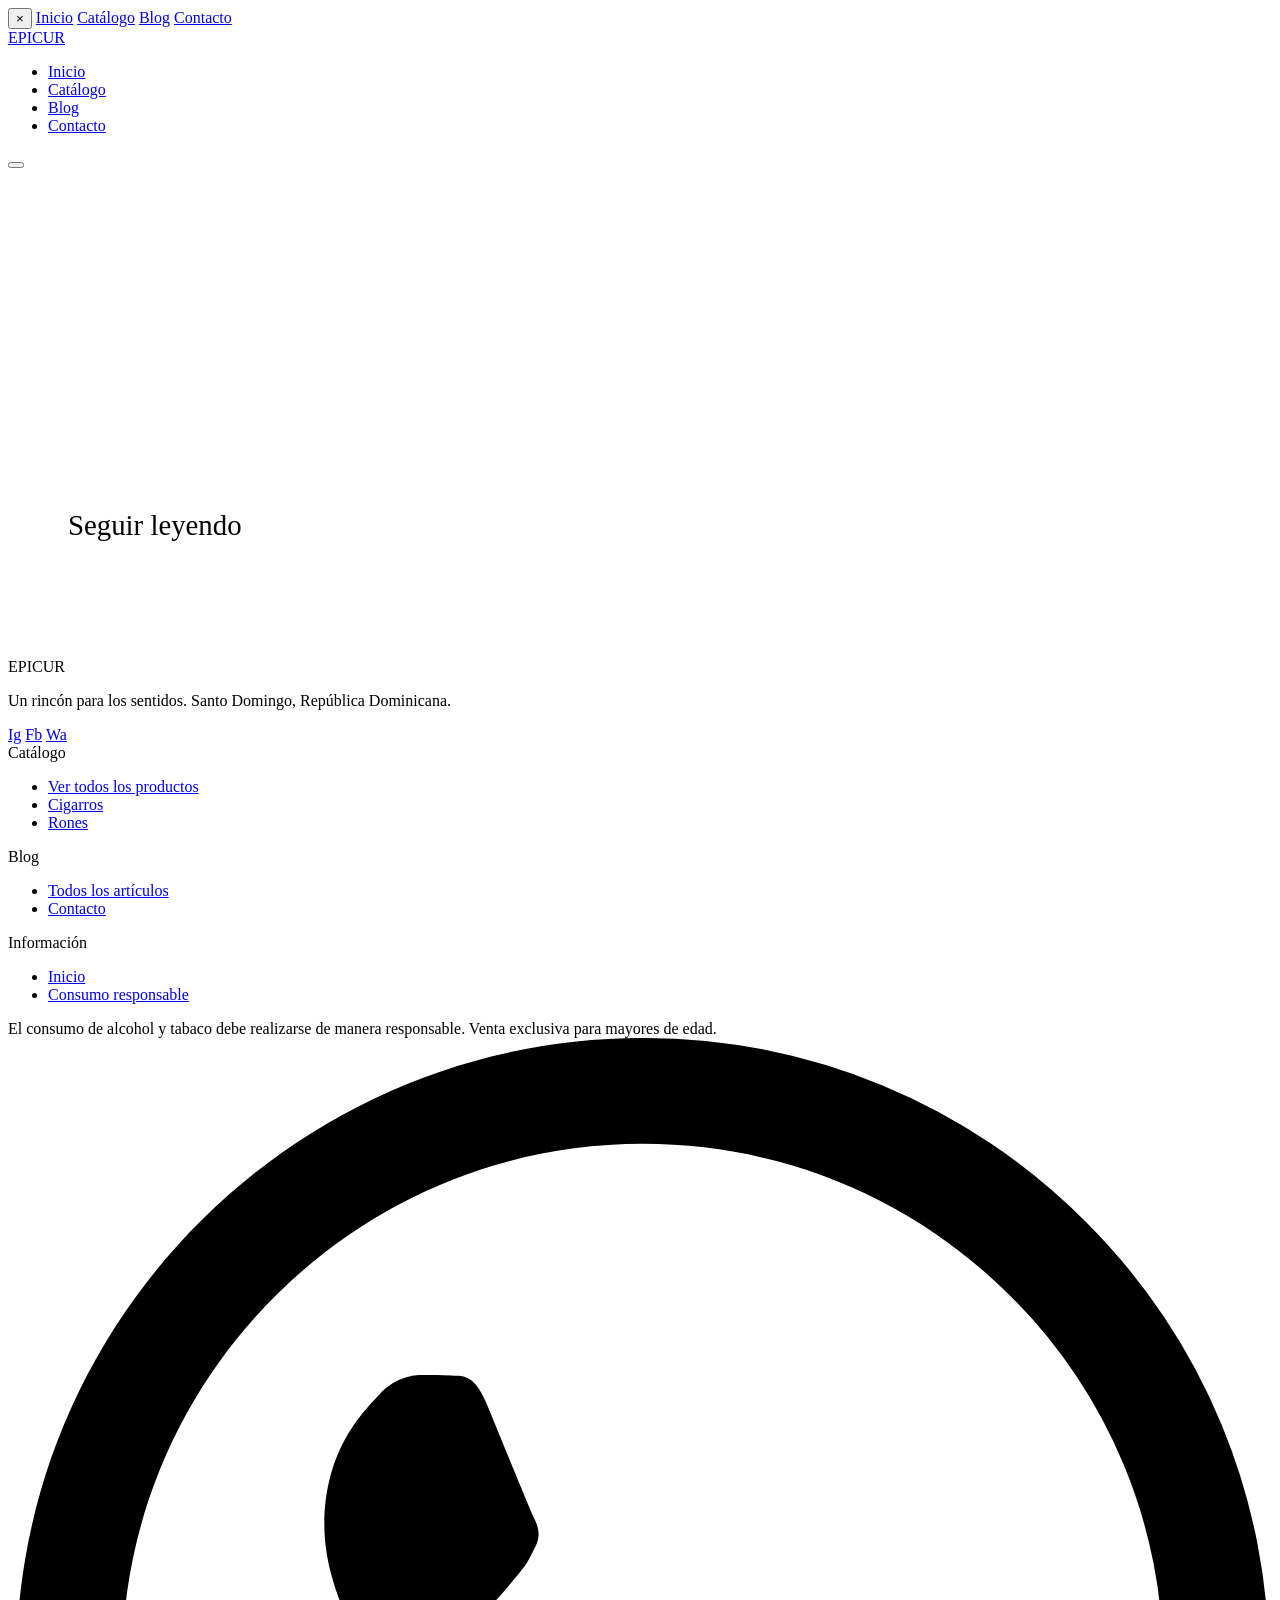
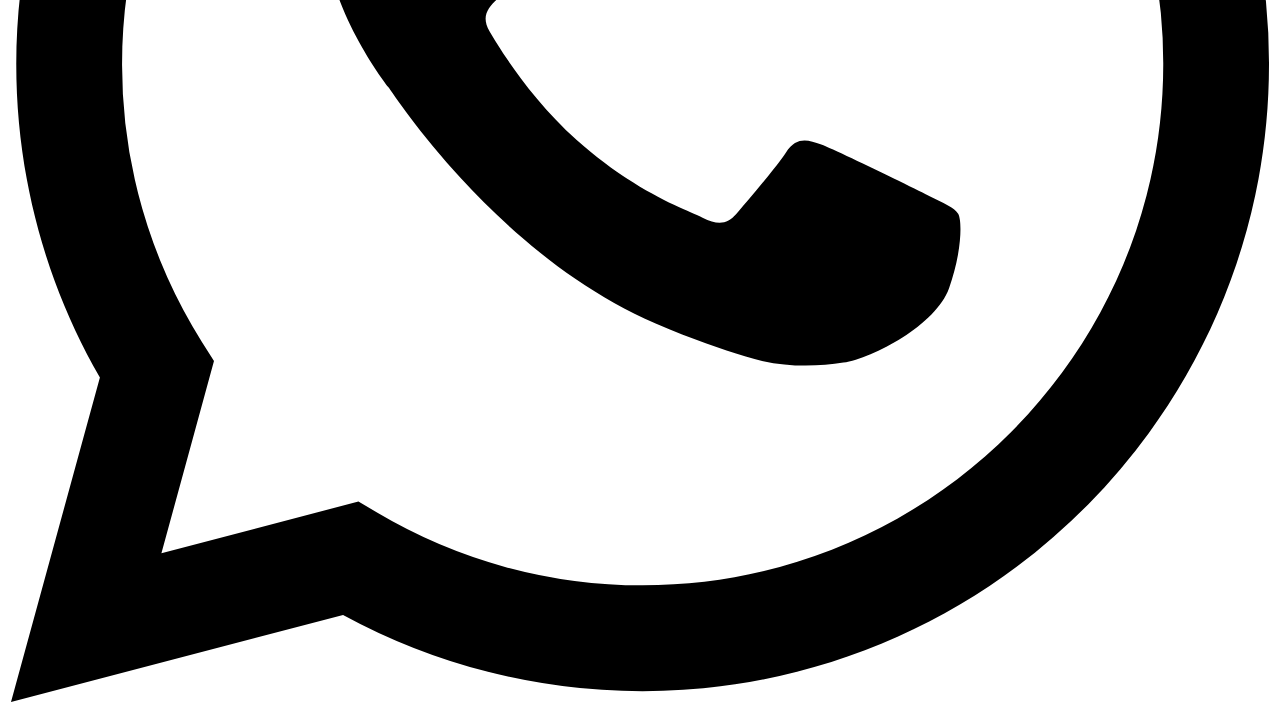
==== articulo.html @ d0923cbe "Add files via upload" ====
<!DOCTYPE html>
<html lang="es">
<head>
<meta charset="UTF-8">
<meta name="viewport" content="width=device-width, initial-scale=1.0">
<title id="pageTitle">Artículo — EPICUR CONCEPT</title>
<link rel="stylesheet" href="../css/global.css">
<style>
  .article-wrap { max-width:760px; margin:0 auto; padding:80px 60px 100px; }

  .article-back {
    display:inline-flex; align-items:center; gap:10px;
    font-size:.55rem; letter-spacing:.22em; text-transform:uppercase;
    color:var(--gold); margin-bottom:48px; transition:gap .3s;
  }
  .article-back:hover { gap:16px; }
  .article-back::before { content:'←'; font-size:.8rem; }

  .article-cat { font-size:.55rem; letter-spacing:.28em; text-transform:uppercase; color:var(--gold); margin-bottom:16px; display:block; }
  .article-title {
    font-family:var(--serif);
    font-size:clamp(2.2rem, 5vw, 3.8rem);
    font-weight:300; line-height:1.08; color:var(--beige);
    margin-bottom:20px;
  }
  .article-meta { font-size:.58rem; letter-spacing:.14em; color:var(--text-low); margin-bottom:48px; }
  .article-meta span { color:var(--gold); margin:0 8px; }

  .article-hero { aspect-ratio:16/9; overflow:hidden; margin-bottom:56px; }
  .article-hero img { width:100%; height:100%; object-fit:cover; filter:sepia(.12) brightness(.85); }

  .article-body { font-size:.88rem; line-height:2; color:var(--text-mid); }
  .article-body p { margin-bottom:24px; }
  .article-body h3 {
    font-family:var(--serif); font-size:1.6rem; font-weight:300;
    color:var(--beige); margin:48px 0 16px; line-height:1.2;
  }
  .article-body h3::before { content:'—  '; color:var(--gold); }

  .article-rule { width:60px; height:1px; background:var(--gold); margin:60px 0; }

  /* Related */
  .related { padding:80px 60px; background:var(--dark); }
  .related-inner { max-width:1180px; margin:0 auto; }
  .related-title { font-family:var(--serif); font-size:1.8rem; font-weight:300; color:var(--beige); margin-bottom:36px; }
  .related-grid { display:grid; grid-template-columns:repeat(3,1fr); gap:1px; background:rgba(192,154,98,.1); }
  .r-card { background:#0E0E0E; overflow:hidden; cursor:pointer; transition:background .3s; }
  .r-card:hover { background:#141210; }
  .r-img { aspect-ratio:16/10; overflow:hidden; }
  .r-img img { width:100%; height:100%; object-fit:cover; filter:sepia(.2) brightness(.6); transition:transform .6s; }
  .r-card:hover .r-img img { transform:scale(1.05); filter:sepia(.1) brightness(.74); }
  .r-body { padding:20px 20px 26px; }
  .r-cat { font-size:.48rem; letter-spacing:.18em; text-transform:uppercase; color:var(--gold); margin-bottom:8px; }
  .r-name { font-family:var(--serif); font-size:1.05rem; font-weight:300; color:var(--beige); line-height:1.3; }

  /* CTA */
  .article-cta {
    margin-top:60px; padding:40px; border:1px solid rgba(192,154,98,.2);
    text-align:center; background:rgba(192,154,98,.04);
  }
  .article-cta p { font-family:var(--serif); font-size:1.3rem; font-style:italic; color:var(--beige); margin-bottom:20px; }
  .wa-inline {
    display:inline-flex; align-items:center; gap:10px;
    padding:14px 36px; background:#25D366; color:#fff;
    font-family:var(--sans); font-size:.58rem; letter-spacing:.18em;
    text-transform:uppercase; font-weight:600; transition:all .3s;
  }
  .wa-inline:hover { background:#1ebe5a; transform:translateY(-2px); }
  .wa-inline svg { width:15px; height:15px; fill:#fff; }

  @media (max-width:768px) {
    .article-wrap { padding:60px 24px 80px; }
    .related { padding:60px 24px 80px; }
    .related-grid { grid-template-columns:1fr; }
  }
  @media (min-width:769px) and (max-width:1099px) {
    .article-wrap { padding:80px 40px 100px; }
    .related { padding:80px 40px; }
    .related-grid { grid-template-columns:repeat(2,1fr); }
  }
</style>
</head>
<body>

<!-- MOBILE MENU -->
<div id="mob-menu">
  <button class="mob-close" onclick="closeMenu()">&times;</button>
  <a href="../index.html" onclick="closeMenu()">Inicio</a>
  <a href="../catalogo/catalogo.html" onclick="closeMenu()">Cat&aacute;logo</a>
  <a href="blog.html" onclick="closeMenu()">Blog</a>
  <a href="../index.html#contacto" onclick="closeMenu()">Contacto</a>
</div>

<!-- NAV -->
<nav id="navbar" class="scrolled">
  <a href="../index.html" class="nav-logo">EPICUR</a>
  <ul class="nav-links">
    <li><a href="../index.html">Inicio</a></li>
    <li><a href="../catalogo/catalogo.html">Cat&aacute;logo</a></li>
    <li><a href="blog.html" class="active">Blog</a></li>
    <li><a href="../index.html#contacto">Contacto</a></li>
  </ul>
  <button class="hamburger" onclick="toggleMenu()" aria-label="Men&uacute;">
    <span></span><span></span><span></span>
  </button>
</nav>

<!-- ARTICLE -->
<div id="articleContainer" style="padding-top:80px; background:var(--carbon);">
  <div class="article-wrap" id="articleWrap">
    <!-- rendered by JS -->
  </div>
</div>

<!-- RELATED -->
<div class="related">
  <div class="related-inner">
    <div class="related-title reveal">Seguir leyendo</div>
    <div class="related-grid" id="relatedGrid"></div>
  </div>
</div>

<!-- FOOTER -->
<footer>
  <div class="footer-inner">
    <div class="footer-top">
      <div>
        <div class="f-logo">EPICUR</div>
        <p class="f-tagline">Un rinc&oacute;n para los sentidos. Santo Domingo, Rep&uacute;blica Dominicana.</p>
        <div class="f-social">
          <a href="#" title="Instagram">Ig</a>
          <a href="#" title="Facebook">Fb</a>
          <a href="#" title="WhatsApp">Wa</a>
        </div>
      </div>
      <div>
        <div class="f-col-title">Cat&aacute;logo</div>
        <ul class="f-links">
          <li><a href="../catalogo/catalogo.html">Ver todos los productos</a></li>
          <li><a href="../catalogo/catalogo.html?cat=cigarros">Cigarros</a></li>
          <li><a href="../catalogo/catalogo.html?cat=rones">Rones</a></li>
        </ul>
      </div>
      <div>
        <div class="f-col-title">Blog</div>
        <ul class="f-links">
          <li><a href="blog.html">Todos los art&iacute;culos</a></li>
          <li><a href="../index.html#contacto">Contacto</a></li>
        </ul>
      </div>
      <div>
        <div class="f-col-title">Informaci&oacute;n</div>
        <ul class="f-links">
          <li><a href="../index.html">Inicio</a></li>
          <li><a href="#">Consumo responsable</a></li>
        </ul>
      </div>
    </div>
    <div class="footer-bottom">
      <div class="f-copy" id="footerCopy"></div>
      <div class="f-warning">El consumo de alcohol y tabaco debe realizarse de manera responsable. Venta exclusiva para mayores de edad.</div>
    </div>
  </div>
</footer>

<a href="#" id="wa-float" aria-label="WhatsApp">
  <svg viewBox="0 0 24 24"><path d="M17.472 14.382c-.297-.149-1.758-.867-2.03-.967-.273-.099-.471-.148-.67.15-.197.297-.767.966-.94 1.164-.173.199-.347.223-.644.075-.297-.15-1.255-.463-2.39-1.475-.883-.788-1.48-1.761-1.653-2.059-.173-.297-.018-.458.13-.606.134-.133.298-.347.446-.52.149-.174.198-.298.298-.497.099-.198.05-.371-.025-.52-.075-.149-.669-1.612-.916-2.207-.242-.579-.487-.5-.669-.51-.173-.008-.371-.01-.57-.01-.198 0-.52.074-.792.372-.272.297-1.04 1.016-1.04 2.479 0 1.462 1.065 2.875 1.213 3.074.149.198 2.096 3.2 5.077 4.487.709.306 1.262.489 1.694.625.712.227 1.36.195 1.871.118.571-.085 1.758-.719 2.006-1.413.248-.694.248-1.289.173-1.413-.074-.124-.272-.198-.57-.347m-5.421 7.403h-.004a9.87 9.87 0 01-5.031-1.378l-.361-.214-3.741.982.998-3.648-.235-.374a9.86 9.86 0 01-1.51-5.26c.001-5.45 4.436-9.884 9.888-9.884 2.64 0 5.122 1.03 6.988 2.898a9.825 9.825 0 012.893 6.994c-.003 5.45-4.437 9.884-9.885 9.884m8.413-18.297A11.815 11.815 0 0012.05 0C5.495 0 .16 5.335.157 11.892c0 2.096.547 4.142 1.588 5.945L.057 24l6.305-1.654a11.882 11.882 0 005.683 1.448h.005c6.554 0 11.89-5.335 11.893-11.893a11.821 11.821 0 00-3.48-8.413Z"/></svg>
</a>

<script src="../js/sheets.js"></script>
<script src="../js/global.js"></script>
<script>
  function fmtDate(d) {
    if (!d) return '';
    const [y,m,day] = d.split('-');
    const mes=['enero','febrero','marzo','abril','mayo','junio','julio','agosto','septiembre','octubre','noviembre','diciembre'];
    return `${parseInt(day)} de ${mes[parseInt(m)-1]}, ${y}`;
  }

  async function init() {
    const id = parseInt(new URLSearchParams(window.location.search).get('id'));
    const [cfg, ctc, articulo, relacionados] = await Promise.all([
      EpicurCMS.getConfig(), EpicurCMS.getContacto(),
      EpicurCMS.getArticulo(id), EpicurCMS.getBlog()
    ]);
    const wa = ctc.whatsapp || cfg.whatsapp;
    document.getElementById('wa-float').href = `https://wa.me/${wa}`;
    document.getElementById('footerCopy').textContent = `© ${cfg.anio} ${cfg.nombre} · ${cfg.ciudad}`;

    if (!articulo) {
      document.getElementById('articleWrap').innerHTML = `<p style="color:var(--text-mid);text-align:center;padding:60px">Artículo no encontrado.</p><div style="text-align:center"><a href="blog.html" class="btn-gold">Volver al blog</a></div>`;
      return;
    }
    document.title = `${articulo.titulo} — ${cfg.nombre}`;
    const imgSrc = articulo.imagen.startsWith('http') ? articulo.imagen : '../images/' + articulo.imagen.split('/').pop();
    document.getElementById('articleWrap').innerHTML = `
      <a href="blog.html" class="article-back">Volver al blog</a>
      <span class="article-cat">${articulo.categoria}</span>
      <h1 class="article-title">${articulo.titulo}</h1>
      <div class="article-meta">${fmtDate(articulo.fecha)} · ${articulo.lectura_min} min de lectura</div>
      <div class="article-hero"><img src="${imgSrc}" alt="${articulo.titulo}"></div>
      <div class="article-body">${articulo.contenido}</div>
      <div class="article-rule"></div>
      <div class="article-cta">
        <p>¿Quieres explorar los productos mencionados?</p>
        <a href="https://wa.me/${wa}" class="wa-inline" target="_blank">
          <svg viewBox="0 0 24 24" style="width:15px;height:15px;fill:#fff"><path d="M17.472 14.382c-.297-.149-1.758-.867-2.03-.967-.273-.099-.471-.148-.67.15-.197.297-.767.966-.94 1.164-.173.199-.347.223-.644.075-.297-.15-1.255-.463-2.39-1.475-.883-.788-1.48-1.761-1.653-2.059-.173-.297-.018-.458.13-.606.134-.133.298-.347.446-.52.149-.174.198-.298.298-.497.099-.198.05-.371-.025-.52-.075-.149-.669-1.612-.916-2.207-.242-.579-.487-.5-.669-.51-.173-.008-.371-.01-.57-.01-.198 0-.52.074-.792.372-.272.297-1.04 1.016-1.04 2.479 0 1.462 1.065 2.875 1.213 3.074.149.198 2.096 3.2 5.077 4.487.709.306 1.262.489 1.694.625.712.227 1.36.195 1.871.118.571-.085 1.758-.719 2.006-1.413.248-.694.248-1.289.173-1.413-.074-.124-.272-.198-.57-.347m-5.421 7.403h-.004a9.87 9.87 0 01-5.031-1.378l-.361-.214-3.741.982.998-3.648-.235-.374a9.86 9.86 0 01-1.51-5.26c.001-5.45 4.436-9.884 9.888-9.884 2.64 0 5.122 1.03 6.988 2.898a9.825 9.825 0 012.893 6.994c-.003 5.45-4.437 9.884-9.885 9.884m8.413-18.297A11.815 11.815 0 0012.05 0C5.495 0 .16 5.335.157 11.892c0 2.096.547 4.142 1.588 5.945L.057 24l6.305-1.654a11.882 11.882 0 005.683 1.448h.005c6.554 0 11.89-5.335 11.893-11.893a11.821 11.821 0 00-3.48-8.413Z"/></svg>
          Consultar por WhatsApp
        </a>
      </div>
    `;
    const rel = relacionados.filter(a=>a.id!==id).slice(0,3);
    document.getElementById('relatedGrid').innerHTML = rel.map(a=>`
      <div class="r-card" onclick="location.href='articulo.html?id=${a.id}'">
        <div class="r-img"><img src="${a.imagen.startsWith('http')?a.imagen:'../images/'+a.imagen.split('/').pop()}" alt="${a.titulo}" loading="lazy"></div>
        <div class="r-body"><div class="r-cat">${a.categoria}</div><div class="r-name">${a.titulo}</div></div>
      </div>
    `).join('');
    const obs = new IntersectionObserver(entries=>{entries.forEach(e=>{if(e.isIntersecting){e.target.classList.add('visible');obs.unobserve(e.target);}});},{threshold:0.08});
    document.querySelectorAll('.reveal').forEach(el=>obs.observe(el));
  }
  init();
</script>
</body>
</html>
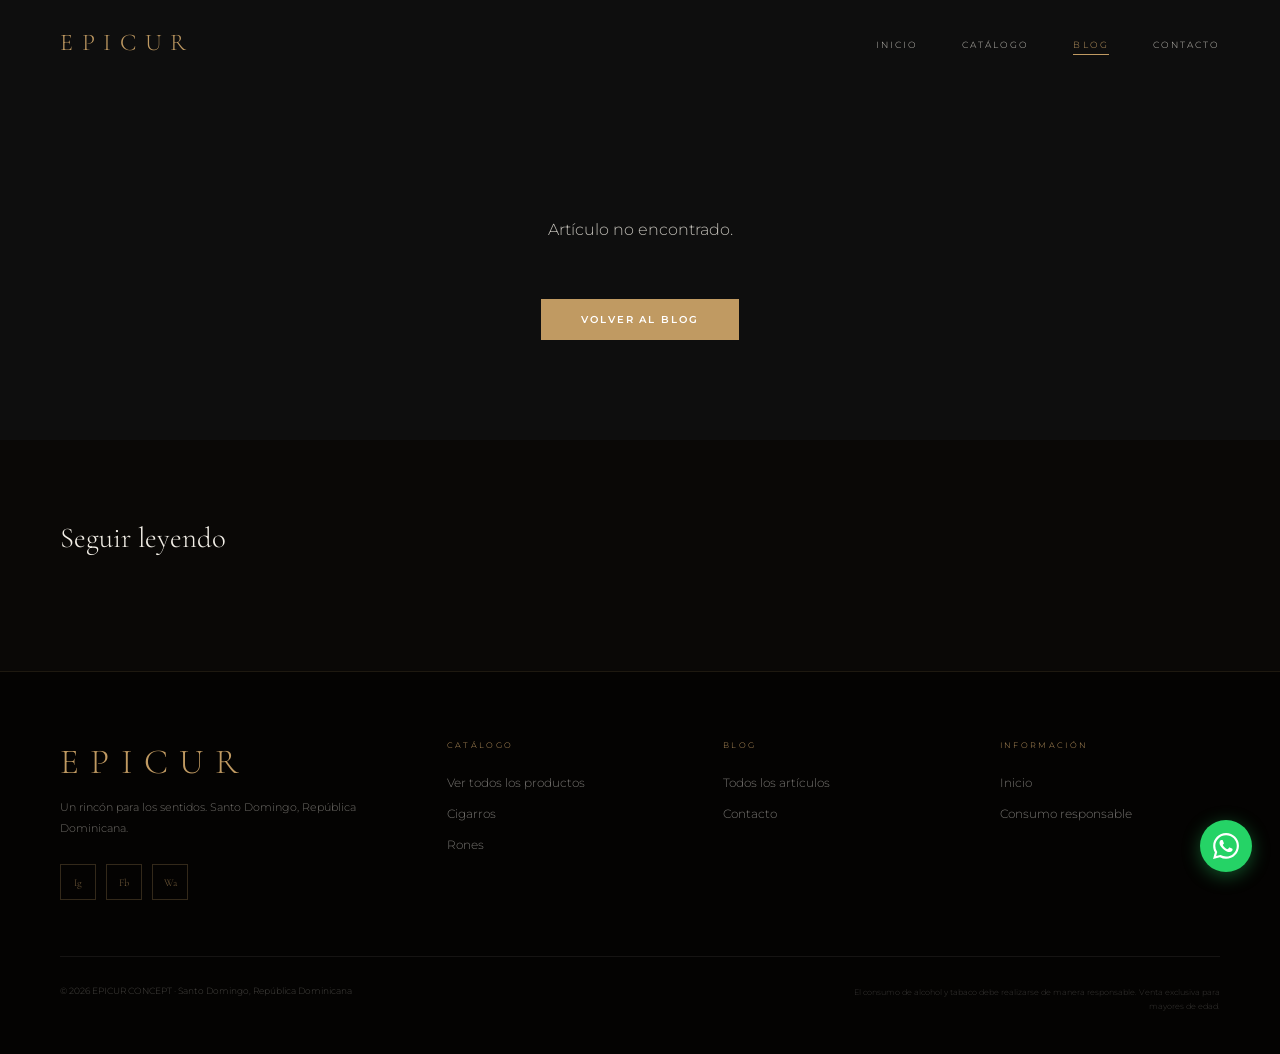
==== commit b9435580: "Update articulo.html" ====
--- a/articulo.html
+++ b/articulo.html
@@ -4,7 +4,7 @@
 <meta charset="UTF-8">
 <meta name="viewport" content="width=device-width, initial-scale=1.0">
 <title id="pageTitle">Artículo — EPICUR CONCEPT</title>
-<link rel="stylesheet" href="../css/global.css">
+<link rel="stylesheet" href="global.css">
 <style>
   .article-wrap { max-width:760px; margin:0 auto; padding:80px 60px 100px; }
 
@@ -82,37 +82,32 @@
 </head>
 <body>
 
-<!-- MOBILE MENU -->
 <div id="mob-menu">
   <button class="mob-close" onclick="closeMenu()">&times;</button>
-  <a href="../index.html" onclick="closeMenu()">Inicio</a>
-  <a href="../catalogo/catalogo.html" onclick="closeMenu()">Cat&aacute;logo</a>
+  <a href="index.html" onclick="closeMenu()">Inicio</a>
+  <a href="catalogo.html" onclick="closeMenu()">Cat&aacute;logo</a>
   <a href="blog.html" onclick="closeMenu()">Blog</a>
-  <a href="../index.html#contacto" onclick="closeMenu()">Contacto</a>
+  <a href="index.html#contacto" onclick="closeMenu()">Contacto</a>
 </div>
 
-<!-- NAV -->
 <nav id="navbar" class="scrolled">
-  <a href="../index.html" class="nav-logo">EPICUR</a>
+  <a href="index.html" class="nav-logo">EPICUR</a>
   <ul class="nav-links">
-    <li><a href="../index.html">Inicio</a></li>
-    <li><a href="../catalogo/catalogo.html">Cat&aacute;logo</a></li>
+    <li><a href="index.html">Inicio</a></li>
+    <li><a href="catalogo.html">Cat&aacute;logo</a></li>
     <li><a href="blog.html" class="active">Blog</a></li>
-    <li><a href="../index.html#contacto">Contacto</a></li>
+    <li><a href="index.html#contacto">Contacto</a></li>
   </ul>
   <button class="hamburger" onclick="toggleMenu()" aria-label="Men&uacute;">
     <span></span><span></span><span></span>
   </button>
 </nav>
 
-<!-- ARTICLE -->
 <div id="articleContainer" style="padding-top:80px; background:var(--carbon);">
   <div class="article-wrap" id="articleWrap">
-    <!-- rendered by JS -->
-  </div>
+    </div>
 </div>
 
-<!-- RELATED -->
 <div class="related">
   <div class="related-inner">
     <div class="related-title reveal">Seguir leyendo</div>
@@ -120,7 +115,6 @@
   </div>
 </div>
 
-<!-- FOOTER -->
 <footer>
   <div class="footer-inner">
     <div class="footer-top">
@@ -136,22 +130,22 @@
       <div>
         <div class="f-col-title">Cat&aacute;logo</div>
         <ul class="f-links">
-          <li><a href="../catalogo/catalogo.html">Ver todos los productos</a></li>
-          <li><a href="../catalogo/catalogo.html?cat=cigarros">Cigarros</a></li>
-          <li><a href="../catalogo/catalogo.html?cat=rones">Rones</a></li>
+          <li><a href="catalogo.html">Ver todos los productos</a></li>
+          <li><a href="catalogo.html?cat=cigarros">Cigarros</a></li>
+          <li><a href="catalogo.html?cat=rones">Rones</a></li>
         </ul>
       </div>
       <div>
         <div class="f-col-title">Blog</div>
         <ul class="f-links">
           <li><a href="blog.html">Todos los art&iacute;culos</a></li>
-          <li><a href="../index.html#contacto">Contacto</a></li>
+          <li><a href="index.html#contacto">Contacto</a></li>
         </ul>
       </div>
       <div>
         <div class="f-col-title">Informaci&oacute;n</div>
         <ul class="f-links">
-          <li><a href="../index.html">Inicio</a></li>
+          <li><a href="index.html">Inicio</a></li>
           <li><a href="#">Consumo responsable</a></li>
         </ul>
       </div>
@@ -167,8 +161,8 @@
   <svg viewBox="0 0 24 24"><path d="M17.472 14.382c-.297-.149-1.758-.867-2.03-.967-.273-.099-.471-.148-.67.15-.197.297-.767.966-.94 1.164-.173.199-.347.223-.644.075-.297-.15-1.255-.463-2.39-1.475-.883-.788-1.48-1.761-1.653-2.059-.173-.297-.018-.458.13-.606.134-.133.298-.347.446-.52.149-.174.198-.298.298-.497.099-.198.05-.371-.025-.52-.075-.149-.669-1.612-.916-2.207-.242-.579-.487-.5-.669-.51-.173-.008-.371-.01-.57-.01-.198 0-.52.074-.792.372-.272.297-1.04 1.016-1.04 2.479 0 1.462 1.065 2.875 1.213 3.074.149.198 2.096 3.2 5.077 4.487.709.306 1.262.489 1.694.625.712.227 1.36.195 1.871.118.571-.085 1.758-.719 2.006-1.413.248-.694.248-1.289.173-1.413-.074-.124-.272-.198-.57-.347m-5.421 7.403h-.004a9.87 9.87 0 01-5.031-1.378l-.361-.214-3.741.982.998-3.648-.235-.374a9.86 9.86 0 01-1.51-5.26c.001-5.45 4.436-9.884 9.888-9.884 2.64 0 5.122 1.03 6.988 2.898a9.825 9.825 0 012.893 6.994c-.003 5.45-4.437 9.884-9.885 9.884m8.413-18.297A11.815 11.815 0 0012.05 0C5.495 0 .16 5.335.157 11.892c0 2.096.547 4.142 1.588 5.945L.057 24l6.305-1.654a11.882 11.882 0 005.683 1.448h.005c6.554 0 11.89-5.335 11.893-11.893a11.821 11.821 0 00-3.48-8.413Z"/></svg>
 </a>
 
-<script src="../js/sheets.js"></script>
-<script src="../js/global.js"></script>
+<script src="sheets.js"></script>
+<script src="global.js"></script>
 <script>
   function fmtDate(d) {
     if (!d) return '';
@@ -192,7 +186,7 @@
       return;
     }
     document.title = `${articulo.titulo} — ${cfg.nombre}`;
-    const imgSrc = articulo.imagen.startsWith('http') ? articulo.imagen : '../images/' + articulo.imagen.split('/').pop();
+    const imgSrc = articulo.imagen.startsWith('http') ? articulo.imagen : articulo.imagen.split('/').pop();
     document.getElementById('articleWrap').innerHTML = `
       <a href="blog.html" class="article-back">Volver al blog</a>
       <span class="article-cat">${articulo.categoria}</span>
@@ -212,7 +206,7 @@
     const rel = relacionados.filter(a=>a.id!==id).slice(0,3);
     document.getElementById('relatedGrid').innerHTML = rel.map(a=>`
       <div class="r-card" onclick="location.href='articulo.html?id=${a.id}'">
-        <div class="r-img"><img src="${a.imagen.startsWith('http')?a.imagen:'../images/'+a.imagen.split('/').pop()}" alt="${a.titulo}" loading="lazy"></div>
+        <div class="r-img"><img src="${a.imagen.startsWith('http')?a.imagen:a.imagen.split('/').pop()}" alt="${a.titulo}" loading="lazy"></div>
         <div class="r-body"><div class="r-cat">${a.categoria}</div><div class="r-name">${a.titulo}</div></div>
       </div>
     `).join('');
--- a/global.css
+++ b/global.css
@@ -0,0 +1,119 @@
+/* ════════════════════════════════════════════
+   EPICUR CONCEPT — Global Styles v2
+   ════════════════════════════════════════════ */
+@import url('https://fonts.googleapis.com/css2?family=Cormorant+Garamond:ital,wght@0,300;0,400;0,600;1,300;1,400;1,600&family=Montserrat:wght@300;400;500;600&display=swap');
+
+:root {
+  --carbon:   #0E0E0E;
+  --dark:     #0a0806;
+  --tobacco:  #5A3522;
+  --gold:     #C09A62;
+  --gold-lt:  #D9B47A;
+  --beige:    #F3EFE7;
+  --smoke:    #EEE9E0;
+  --text-mid: rgba(243,239,231,0.78);
+  --text-low: rgba(243,239,231,0.52);
+  --serif:    'Cormorant Garamond', Georgia, serif;
+  --sans:     'Montserrat', sans-serif;
+}
+*, *::before, *::after { margin:0; padding:0; box-sizing:border-box; }
+html { scroll-behavior:smooth; font-size:16px; }
+body { background:var(--carbon); color:var(--beige); font-family:var(--sans); font-weight:300; overflow-x:hidden; -webkit-font-smoothing:antialiased; }
+img { display:block; max-width:100%; }
+a { text-decoration:none; }
+
+/* LOADING STATE */
+.cms-loading { opacity:0; transition:opacity .5s ease; }
+.cms-loading.loaded { opacity:1; }
+.skeleton {
+  background:linear-gradient(90deg, rgba(192,154,98,.08) 25%, rgba(192,154,98,.15) 50%, rgba(192,154,98,.08) 75%);
+  background-size:200% 100%;
+  animation:shimmer 1.5s infinite;
+  border-radius:2px;
+}
+@keyframes shimmer { 0%{background-position:200% 0} 100%{background-position:-200% 0} }
+
+/* REVEAL */
+.reveal { opacity:0; transform:translateY(32px); transition:opacity .8s ease, transform .8s ease; }
+.reveal.visible { opacity:1; transform:translateY(0); }
+.d1{transition-delay:.15s} .d2{transition-delay:.3s} .d3{transition-delay:.45s}
+
+/* UTILITIES */
+.sec-label { display:block; font-size:.55rem; letter-spacing:.32em; text-transform:uppercase; color:var(--gold); margin-bottom:12px; }
+.sec-rule  { width:44px; height:1px; background:var(--gold); margin-bottom:32px; }
+
+/* BUTTONS */
+.btn-gold { padding:15px 40px; background:var(--gold); color:#fff; font-family:var(--sans); font-size:.6rem; letter-spacing:.2em; text-transform:uppercase; font-weight:600; transition:all .3s; display:inline-block; cursor:pointer; border:none; }
+.btn-gold:hover { background:var(--gold-lt); transform:translateY(-2px); box-shadow:0 10px 30px rgba(192,154,98,.3); }
+.btn-outline { padding:15px 40px; background:transparent; color:var(--beige); border:1px solid rgba(243,239,231,.35); font-family:var(--sans); font-size:.6rem; letter-spacing:.2em; text-transform:uppercase; transition:all .3s; display:inline-block; }
+.btn-outline:hover { border-color:var(--gold); color:var(--gold); transform:translateY(-2px); }
+
+/* NAV */
+nav { position:fixed; top:0; left:0; right:0; z-index:200; display:flex; align-items:center; justify-content:space-between; padding:28px 60px; transition:padding .4s, background .4s, border .4s; }
+nav.scrolled { padding:16px 60px; background:rgba(10,8,6,.96); backdrop-filter:blur(20px); border-bottom:1px solid rgba(192,154,98,.15); }
+.nav-logo { font-family:var(--serif); font-size:1.5rem; letter-spacing:.36em; color:var(--gold); font-weight:300; }
+.nav-links { display:flex; gap:44px; list-style:none; }
+.nav-links a { font-size:.58rem; letter-spacing:.22em; text-transform:uppercase; color:var(--text-mid); position:relative; transition:color .3s; }
+.nav-links a::after { content:''; position:absolute; bottom:-5px; left:0; right:0; height:1px; background:var(--gold); transform:scaleX(0); transition:transform .3s; }
+.nav-links a:hover, .nav-links a.active { color:var(--gold); }
+.nav-links a:hover::after, .nav-links a.active::after { transform:scaleX(1); }
+.hamburger { display:none; flex-direction:column; gap:5px; background:none; border:none; cursor:pointer; padding:4px; }
+.hamburger span { display:block; width:26px; height:1px; background:var(--beige); transition:all .3s; }
+
+/* MOBILE MENU */
+#mob-menu { position:fixed; inset:0; z-index:190; background:rgba(10,8,6,.98); display:none; flex-direction:column; align-items:center; justify-content:center; gap:40px; }
+#mob-menu.open { display:flex; }
+#mob-menu a { font-family:var(--serif); font-size:2rem; font-weight:300; color:var(--beige); transition:color .3s; }
+#mob-menu a:hover { color:var(--gold); }
+.mob-close { position:absolute; top:28px; right:28px; background:none; border:none; cursor:pointer; font-family:var(--serif); font-size:1.8rem; color:var(--text-mid); line-height:1; }
+
+/* PAGE HERO */
+.page-hero { padding:160px 60px 80px; background:var(--dark); border-bottom:1px solid rgba(192,154,98,.12); }
+.page-hero-inner { max-width:1180px; margin:0 auto; }
+.page-hero-back { display:inline-flex; align-items:center; gap:10px; font-size:.55rem; letter-spacing:.25em; text-transform:uppercase; color:var(--gold); margin-bottom:40px; transition:gap .3s; }
+.page-hero-back:hover { gap:16px; }
+.page-hero-back::before { content:'←'; font-size:.8rem; }
+.page-hero h1 { font-family:var(--serif); font-size:clamp(2.8rem, 6vw, 5rem); font-weight:300; line-height:1.05; color:var(--beige); }
+.page-hero h1 em { font-style:italic; color:var(--gold); }
+.page-hero-sub { font-size:.82rem; line-height:2; color:var(--text-mid); max-width:560px; margin-top:20px; }
+
+/* FLOAT WA */
+#wa-float { position:fixed; bottom:28px; right:28px; z-index:500; width:52px; height:52px; border-radius:50%; background:#25D366; display:flex; align-items:center; justify-content:center; box-shadow:0 4px 18px rgba(37,211,102,.38); transition:transform .3s, box-shadow .3s; animation:ring 3.5s ease infinite; }
+#wa-float:hover { transform:scale(1.1); box-shadow:0 8px 28px rgba(37,211,102,.55); }
+#wa-float svg { width:26px; height:26px; fill:#fff; }
+@keyframes ring { 0%,100%{box-shadow:0 4px 18px rgba(37,211,102,.38)} 50%{box-shadow:0 4px 26px rgba(37,211,102,.58),0 0 0 5px rgba(37,211,102,.1)} }
+
+/* FOOTER */
+footer { background:#040302; border-top:1px solid rgba(192,154,98,.14); padding:68px 60px 40px; }
+.footer-inner { max-width:1180px; margin:0 auto; }
+.footer-top { display:grid; grid-template-columns:1.5fr 1fr 1fr 1fr; gap:56px; margin-bottom:56px; }
+.f-logo { font-family:var(--serif); font-size:2.2rem; color:var(--gold); letter-spacing:.32em; font-weight:300; margin-bottom:14px; }
+.f-tagline { font-size:.68rem; line-height:1.9; color:rgba(243,239,231,.45); margin-bottom:26px; }
+.f-social { display:flex; gap:10px; }
+.f-social a { width:36px; height:36px; border:1px solid rgba(192,154,98,.25); display:flex; align-items:center; justify-content:center; font-size:.65rem; color:rgba(192,154,98,.6); transition:all .3s; font-family:var(--serif); }
+.f-social a:hover { border-color:var(--gold); color:var(--gold); background:rgba(192,154,98,.1); }
+.f-col-title { font-size:.52rem; letter-spacing:.28em; text-transform:uppercase; color:var(--gold); margin-bottom:22px; }
+.f-links { list-style:none; }
+.f-links li { margin-bottom:12px; }
+.f-links a { font-size:.72rem; color:rgba(243,239,231,.48); transition:color .3s; }
+.f-links a:hover { color:rgba(243,239,231,.78); }
+.footer-bottom { border-top:1px solid rgba(243,239,231,.07); padding-top:28px; display:flex; justify-content:space-between; align-items:flex-start; flex-wrap:wrap; gap:18px; }
+.f-copy { font-size:.58rem; color:rgba(243,239,231,.28); }
+.f-warning { font-size:.52rem; color:rgba(243,239,231,.22); max-width:400px; line-height:1.7; text-align:right; }
+
+/* RESPONSIVE */
+@media (max-width:768px) {
+  nav { padding:20px 24px; } nav.scrolled { padding:14px 24px; }
+  .nav-links { display:none; } .hamburger { display:flex; }
+  .page-hero { padding:120px 24px 60px; }
+  footer { padding:56px 24px 32px; }
+  .footer-top { grid-template-columns:1fr; gap:36px; }
+  .footer-bottom { flex-direction:column; } .f-warning { text-align:left; }
+  #wa-float { bottom:20px; right:20px; width:48px; height:48px; }
+  #wa-float svg { width:22px; height:22px; }
+}
+@media (min-width:769px) and (max-width:1099px) {
+  nav, nav.scrolled { padding-left:40px; padding-right:40px; }
+  footer { padding-left:40px; padding-right:40px; }
+  .footer-top { grid-template-columns:1fr 1fr; gap:44px; }
+}
